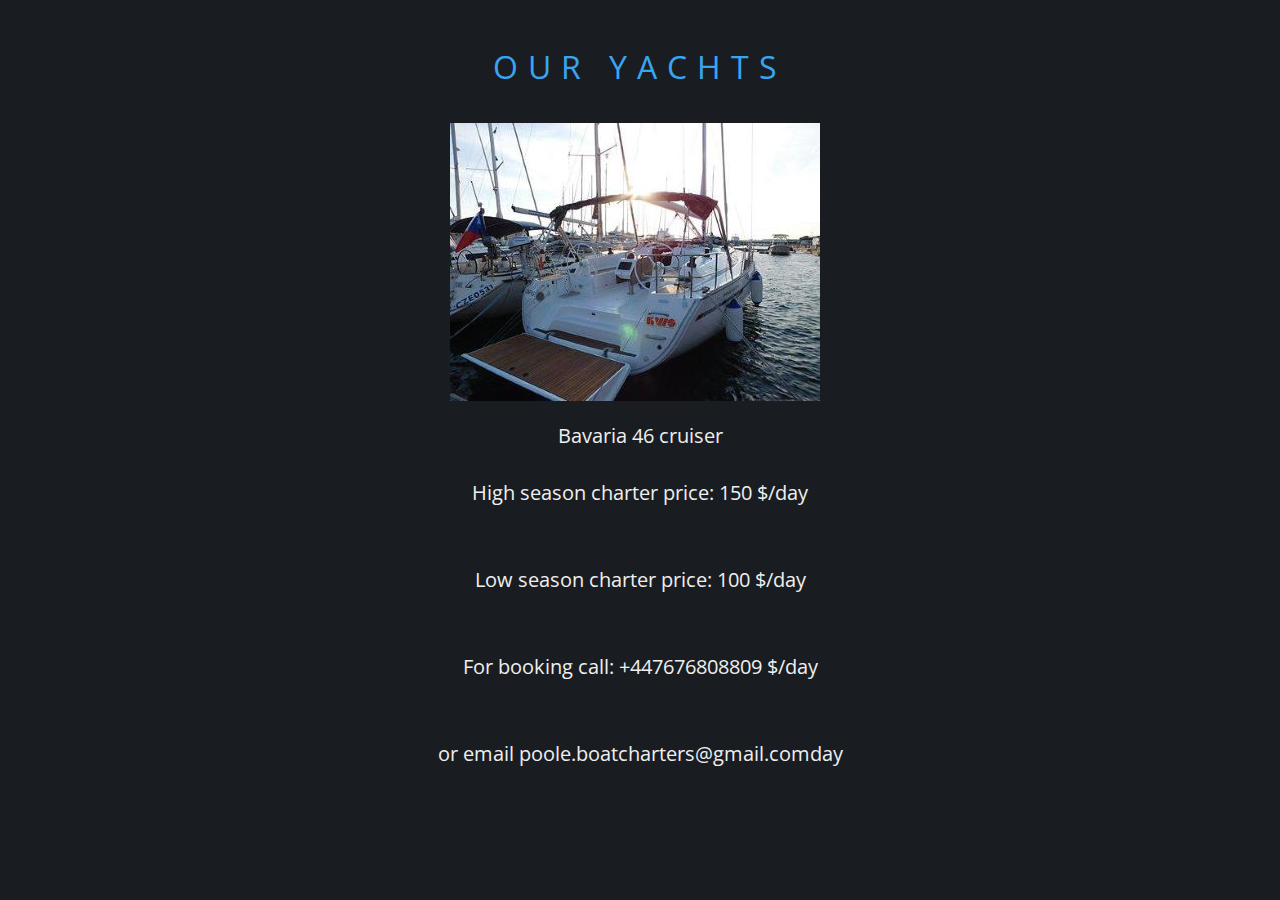
==== bavaria46.html @ f80830fd "Add files via upload" ====
<!DOCTYPE html>
<html lang="en">
<head>

	<meta charset="utf-8">
	<title>Gallery</title>
	<meta name="description" content="Our boats">
	<meta name="keywords" content="Taktsang, Paro, Bhutan, Arashiyama, Kyoto, Japonia, Bryce Canyon, Utah, USA, Taj Mahal, Agra, Indie, Serengeti, Tanzania, Mu Cang Chai, Yen Bai, Wietnam">
	<meta name="author" content="MZ">
	
	<meta http-equiv="X-Ua-Compatible" content="IE=edge,chrome=1">
	
	<link rel="stylesheet" href="main.css">
	
	<link href="https://fonts.googleapis.com/css?family=Open+Sans:400,700&amp;subset=latin-ext" rel="stylesheet">
	
	<!--[if lt IE 9]>
	<script src="//cdnjs.cloudflare.com/ajax/libs/html5shiv/3.7.3/html5shiv.min.js"></script>
	<![endif]-->
	
</head>

<body>
	
	<main>
	
		<article>
		
			<div class="container">
			
				<header>
					<h1>Our yachts</h1>
				</header>
			
				<div class="postcard">
				
					<div class="photo1"> 
						<a href="bavaria46.html"><img src="img/01.jpg" alt="Bavaria 46"></a>
						
					</div>
					<p>Bavaria 46 cruiser</p>
						<p>High season charter price: 150 $/day<p>
						<p>Low season charter price: 100 $/day<p>
						<p>For booking call: +447676808809 $/day<p>
						<p>or email poole.boatcharters@gmail.comday<p>
						
				</div>
---- main.css ----
body
{
	background-color: #191d21;
	font-family: 'Open Sans', sans-serif;
	font-size: 20px;
	color: #efefef;
}

a:link 
{
    color: #fff;
	text-decoration: none;
}

a:visited 
{
    color: #fff;
}

a:hover 
{
    color: #fff;
}

a:active 
{    
	color: #fff;
}

.container
{
	margin-left: auto;
	margin-right: auto;
	width: 1000px;
	text-align: center;
	padding: 0;
	margin-bottom: 25px;
}

.postcard
{
	display: inline-block;
	width: 460px;
	text-align: center;
	padding: 5px;
}

.postcard p
{
	padding: 5px;
	margin-top: 10px;
}

h1
{
	font-size: 32px;
	font-weight: 400;
	color: #39a5f1;
	margin-top: 45px;	
	margin-bottom: 30px;
	letter-spacing: 10px;
	text-transform: uppercase;
}

/* Hover effects */

.photo1
{
	width: 450px;
	transition: all 0.2s ease-in-out;
}

.photo1:hover
{
	-webkit-transform: scale(0.9);
	-ms-transform: scale(0.9);
	transform: scale(0.9);
}

.photo2
{
	width: 450px;
	transition: transform .2s ease-in-out;
}

.photo2:hover
{
	-webkit-transform: scale(0.95) rotate(5deg);
	-ms-transform: scale(0.95) rotate(5deg);
	transform: scale(0.95) rotate(5deg);
}

.photo3
{
	width: 450px;
}

.overlay
{
	position: relative;
	width: 450px;
	height: 278px;
}

.overlay .link
{
	position: absolute;
	display: block;
	width: 450px;
	height: 65px;
	background-color: #111;
	left: 0px;
	bottom: 0px;
	opacity: 0;
	transition: opacity 0.5s ease-in-out;
}

.overlay:hover .link
{
	opacity: 0.8;
}

.photo4
{
	width: 450px;
}

.overlayT
{
	position: relative;
	width: 450px;
	height: 278px;
}

.overlayT .link
{
	position: absolute;
	display: block;
	width: 100%;
	height: 100%;
	background-color: #27a38d;
	left: 0px;
	top: 0px;
	opacity: 0;
	transition: opacity 0.5s ease-in-out;
}

.overlayT:hover .link
{
	opacity: 0.9;
}

.icon
{
	display: block;
	top: 25%;
	position: relative;
	font-size: 72px;
}

.icon p
{
	font-size: 20px;
}

.photo5
{
	width: 450px;
	height: 278px;
	overflow: hidden;
}

.photo5 img
{
	transition: all 0.5s ease-in-out;
}

.photo5:hover img
{
	-webkit-transform: scale(1.15);
	-ms-transform: scale(1.15);
	transform: scale(1.15);
}

.photo6
{
	width: 450px;
	height: 278px;
	overflow: hidden;
}

.photo6 img
{
	transition: all 0.7s ease-in-out;
}

.photo6:hover img
{
	
	-webkit-transform: scale(1.2) rotate(-5deg);
	-ms-transform: scale(1.2) rotate(-5deg);
	transform: scale(1.2) rotate(-5deg);
}
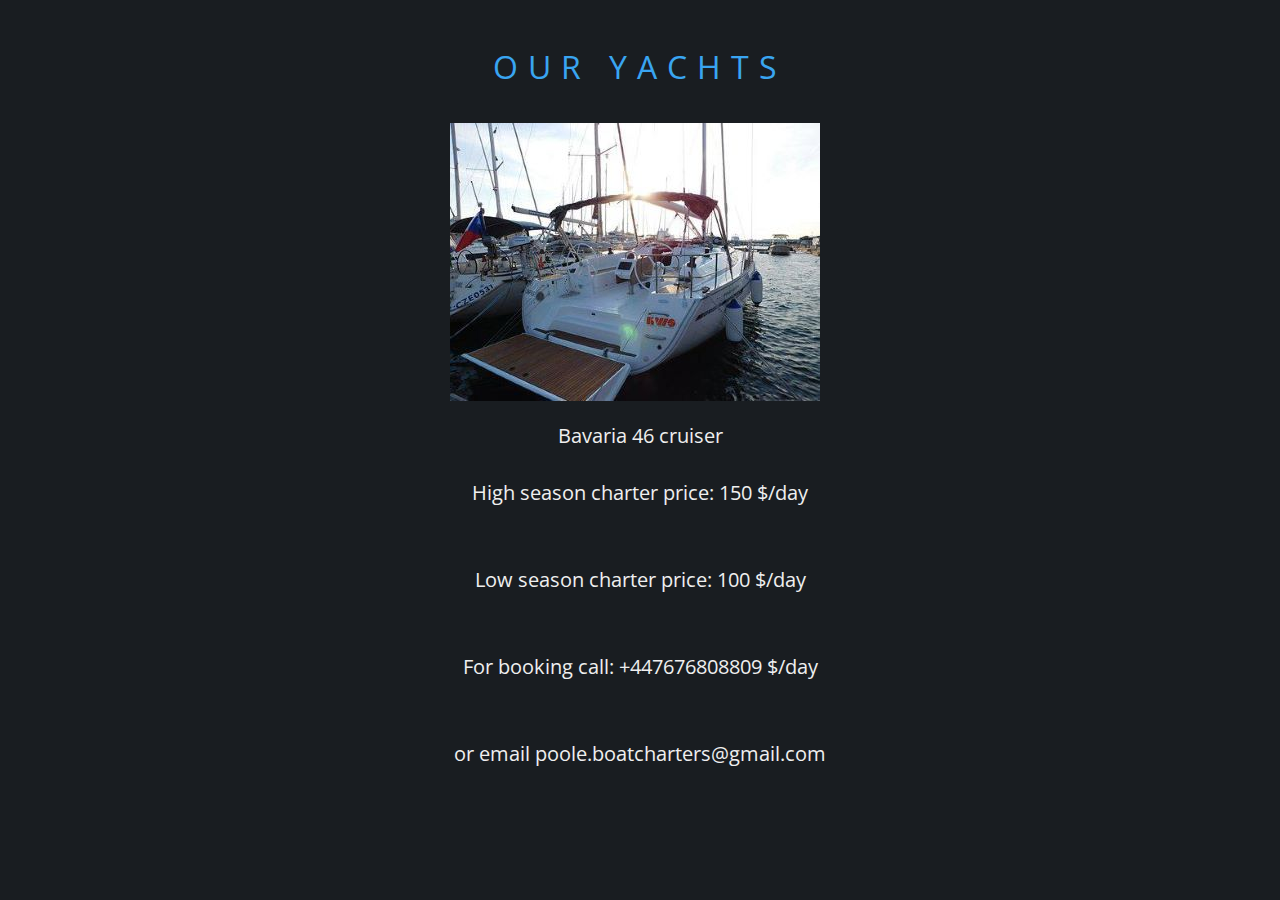
==== commit eec64094: "Update bavaria46.html" ====
--- a/bavaria46.html
+++ b/bavaria46.html
@@ -42,6 +42,6 @@
 						<p>High season charter price: 150 $/day<p>
 						<p>Low season charter price: 100 $/day<p>
 						<p>For booking call: +447676808809 $/day<p>
-						<p>or email poole.boatcharters@gmail.comday<p>
+						<p>or email poole.boatcharters@gmail.com<p>
 						
-				</div>+				</div>
